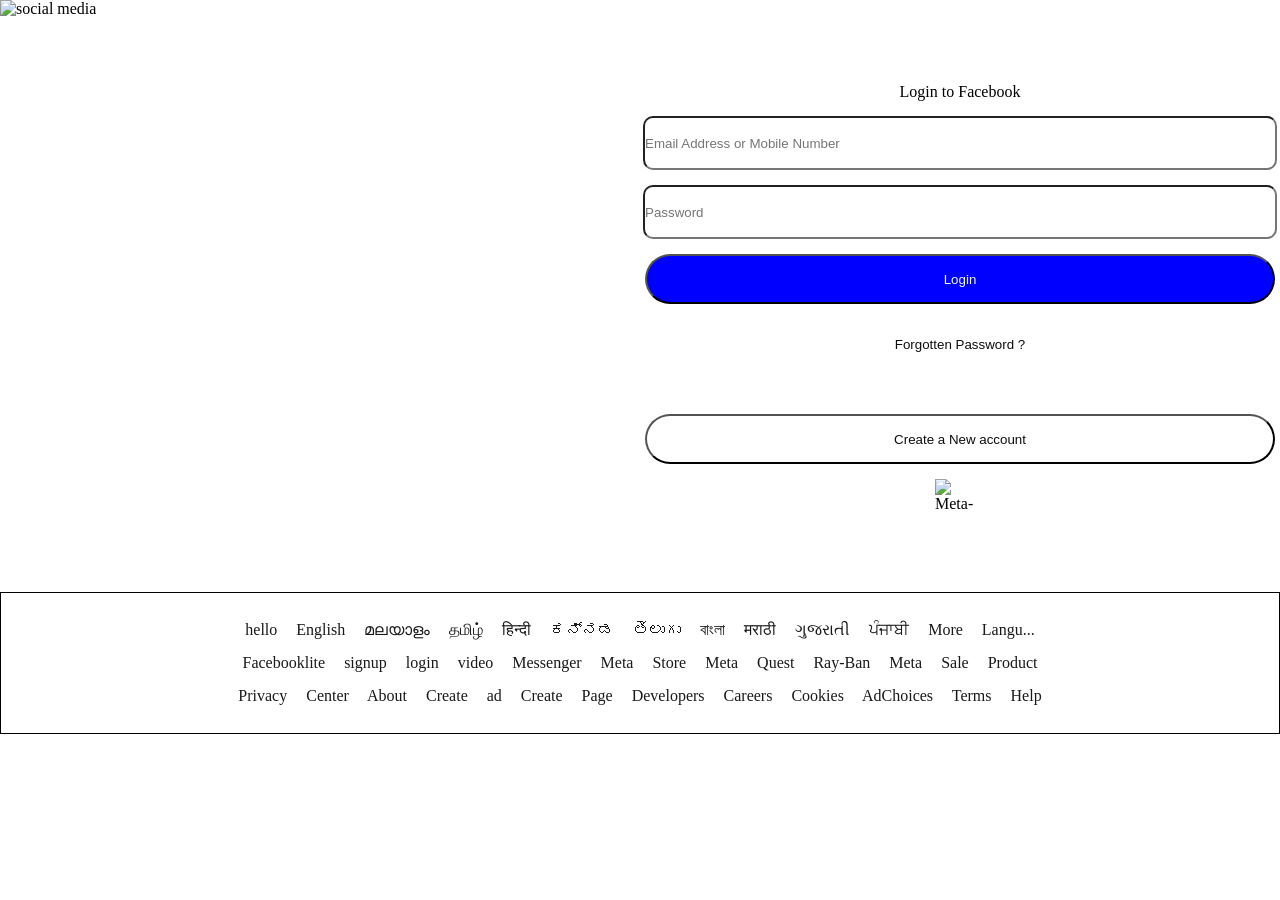
==== clone/index.html @ cffb1062 "create project files" ====
<!DOCTYPE html>
<html lang="en">
<head>
    <meta charset="UTF-8">
    <!-- <meta name="viewport" content="width=device-width, initial-scale=1.0"> -->
    <title>Facebook Clone</title>
    <link rel="stylesheet" href="./style.css">
</head>
<body>
    <div class="container">
        <div class="image">
            <img id="image-1" src="./Image/social.jpg" alt="social media">
        </div>
        <form>
            <label for="login">Login to Facebook</label>
            <!-- <label for="name">Name</label> -->
            <input type="text" id="name" name="name" placeholder="Email Address or Mobile Number">
            <!-- <label for="password">Password</label> -->
            <input type="text" id="password" name="password" placeholder="Password">
            <button id="btn">Login</button>
            <button id="forgotten">Forgotten Password ?</button>
            <button id="new">Create a New account</button>
            <img id="logo" src="./Image/meta-brand-color.svg" alt="Meta-logo">

        </form>
        <footer>
            <p>
                hello
                English
                മലയാളം
                தமிழ்
                हिन्दी
                ಕನ್ನಡ
                తెలుగు
                বাংলা
                मराठी
                ગુજરાતી
                ਪੰਜਾਬੀ
                More Langu...
            </p>
            
            <p>
                Facebooklite
                signup
                login
                video
                Messenger
                Meta Store
                Meta Quest
                Ray-Ban Meta
                Sale
                Product
            </p>
            <p>
                Privacy Center
                About
                Create ad
                Create Page
                Developers
                Careers
                Cookies
                AdChoices
                Terms
                Help
            </p>
        </footer>
        </div>
        
    </div>
</body>
</html>
---- clone/style.css ----
*{
    margin: 0;
    padding: 0;
}
.container,h1{
    display: grid;
    width: 100%;
    min-height: 100vh;
    /* background-color: aqua; */
    grid-template-columns: 1fr 1fr;
    
}

#image-1{
    width: 100vh;
    height: 80vh;
}
footer{
    grid-column: 1/3;
    /* background-color: black; */
    color: rgb(25, 25, 26);
    height: 140px;
    border: 1px solid black;
}
form{
    display: flex;
    flex-direction: column;
    gap: 15px;
    align-items: center;
    justify-content: center;
}
#name,#password{
    width: 70vh;
    height: 50px;
    border-radius: 10px;
}
#btn{
    width: 70vh;
    height: 50px;
    border-radius: 25px;
    background-color: blue;
    color: aliceblue;  
    cursor: pointer;
}
#forgotten{
    width: 70vh;
    height: 50px;
    border-radius: 25px;
    color: rgb(14, 14, 15); 
    /* background-color: white;  */
    cursor: pointer;
    background: transparent;
    border: 1px solid transparent;
}
#forgotten:hover{
    background-color: rgb(205, 203, 201);
    opacity: 1;
}
#new{
    width: 70vh;
    height: 50px;
    background-color: white;
    border-radius: 25px;
    color: rgb(14, 14, 15);  
    cursor: pointer;
    margin-top: 30px;
}
#new:hover{
    background-color: aliceblue;
}
#logo{
    width: 50px;
    height: 30px;
}
footer{
    display: flex;
    align-items: center;
    justify-content: center;
    flex-direction: column;
    gap: 15px;
}
p{
    /* padding: 10px; */
    word-spacing: 15px;
    cursor: pointer;
}
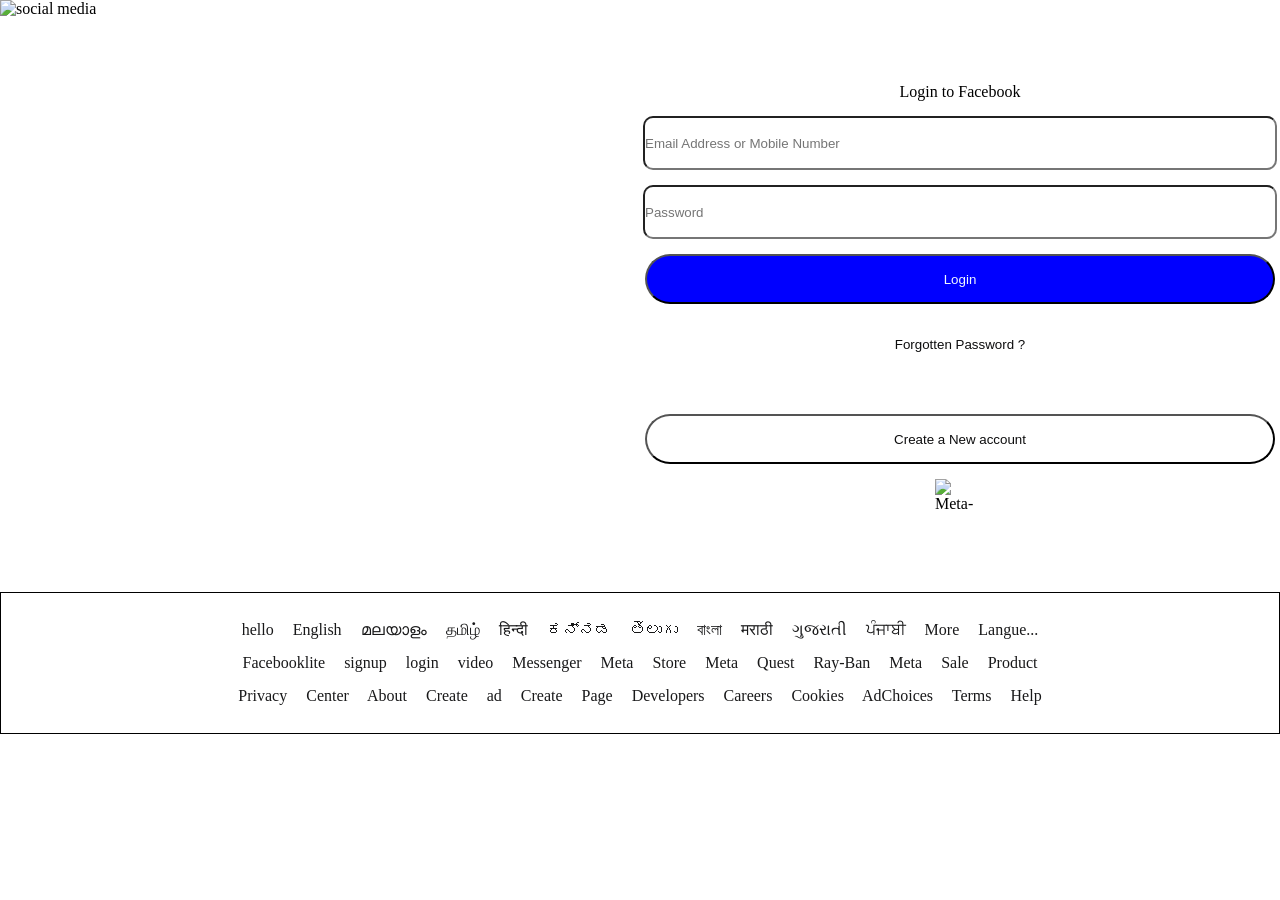
==== commit eed21222: "Update index.html" ====
--- a/clone/index.html
+++ b/clone/index.html
@@ -36,7 +36,7 @@
                 मराठी
                 ગુજરાતી
                 ਪੰਜਾਬੀ
-                More Langu...
+                More Langue...
             </p>
             
             <p>
